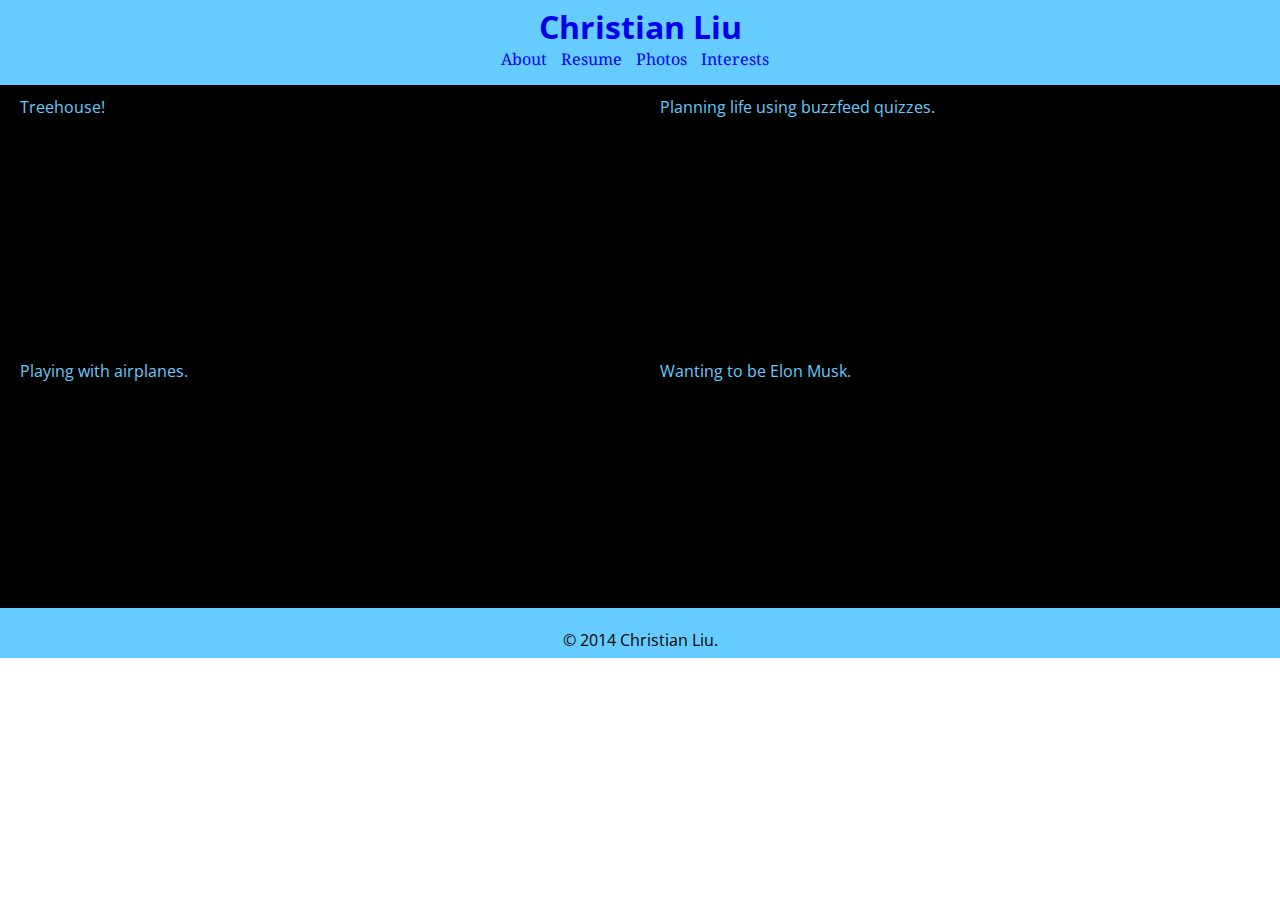
==== interests.html @ d63c40e4 "website draft" ====
<!DOCTYPE html>
<html>
	<head>
		<meta charset="utf-8">
    <title>Christian Liu | Interests</title>
    <link href='http://fonts.googleapis.com/css?family=Droid+Serif' rel='stylesheet' type='text/css'>
    <link href='http://fonts.googleapis.com/css?family=Open+Sans' rel='stylesheet' type='text/css'>
    <link rel="stylesheet" href="css/normalize.css">
    <link rel="stylesheet" href="css/main.css">
	</head>
	<body>
		<header>
      <a href="index.html" id="logo">
        <h1>Christian Liu</h1>
      </a>
      <nav>
        <ul>
          <li><a href="index.html">About</a></li>
          <li><a href="doc/resume.pdf">Resume</a></li>
          <li><a href="photos.html">Photos</a></li>
          <li><a href="interests.html">Interests</a></li>
        </ul>
      </nav>
    </header>
    <ul class="portfolio">
      <li><a href="https://teamtreehouse.com/home"><p>Treehouse!</p><iframe src="https://teamtreehouse.com/home"></iframe></a></li><li><a href="http://www.buzzfeed.com"><p>Planning life using buzzfeed quizzes.</p><iframe src="http://www.buzzfeed.com"></iframe></a></li><li><a href="http://science.howstuffworks.com/transport/flight/modern/airplanes.htm"><p>Playing with airplanes.</p><iframe src="http://science.howstuffworks.com/transport/flight/modern/airplanes.htm"></iframe></a></li><li><a href="http://www.reuters.com/article/2014/05/18/us-space-dragon-idUSKBN0DY0JK20140518"><p>Wanting to be Elon Musk.</p><iframe src="http://www.reuters.com/article/2014/05/18/us-space-dragon-idUSKBN0DY0JK20140518"></iframe></a></li>
    </ul>
		<footer>
      <p>&copy; 2014 Christian Liu.</p>
    </footer>
	<body>
</html>

<!-- 
display: inline-block
  -> inline-block spacing
float: left
  -> clearfix
table 
-->
---- css/main.css ----
/*general*/
ul {
	padding: 0;
}

ul li {
	display: inline-block;
}

body {	
	font-family: 'Droid Serif', Georgia, serif;
	color: black;
}

a:link {
	text-decoration: none;
}

a:visited {
	color: black;
}

/*header*/
header {
	background-color: #6CF;
	position: fixed;
	width: 100%;
	height: 80px;
	top: 0px;
	padding-top: 5px
}

header * {
	text-align: center;
	margin: 0 auto;
}

header li {
	padding-right: 10px;
}

h1 {
		font-family: 'Open Sans', Arial, sans-serif;
}

.clearfix {
	clear: both;
}

/*footer*/
.logo {
	width: 42px;
	height: 42px;
}

footer {
	height: 40px;
	background-color: #6CF;
	padding: 5px 0;
}

footer * {
	text-align: center;
	font-family: 'Open Sans', Arial, sans-serif;
}

/*body alignment*/
.pull-left {
	float: left;
}

.portfolio {
	margin-top: 80px;
	margin-bottom: 0;
	background-color: black
}

.portfolio li {
	width: 50%;
	height: auto;
	padding: 0;
	color: #6CF;
	font-family: 'Open Sans', Arial, sans-serif;
	text-indent: 10px;
}

.portfolio a:visited {
	color: white;
}

.portfolio a:link {
	color: #6CF;
}

.portfolio p {
	display: inline-block;
	paragraph-indent: 10px;
	overflow: hidden;
}

.portfolio iframe {
	box-sizing: border-box;
	border: none;
	width: 100%;
	height: 200px;
	margin: none;
}

.portfolio img {
	box-sizing: border-box;
	border: none;
	width: 100%;
	height: 200px;
	margin: none;
}

/*.portfolio  * // Any immediate children
.portfolio *  // any children, incliding grandchildren
*/

/*index.html*/

/*
 * Header text....
 * Some more comments
 * 
 */
/* ====================================== */
/*          MY HEADER                     */

#self_pic {
	display: inline-block;
	width: 50%;
	vertical-align: bottom;
}

#about {
	box-sizing: border-box;
	display: inline-block;
	width: 50%;
	padding: 0 25px;
	vertical-align: bottom;
	margin-bottom: 10px;
}
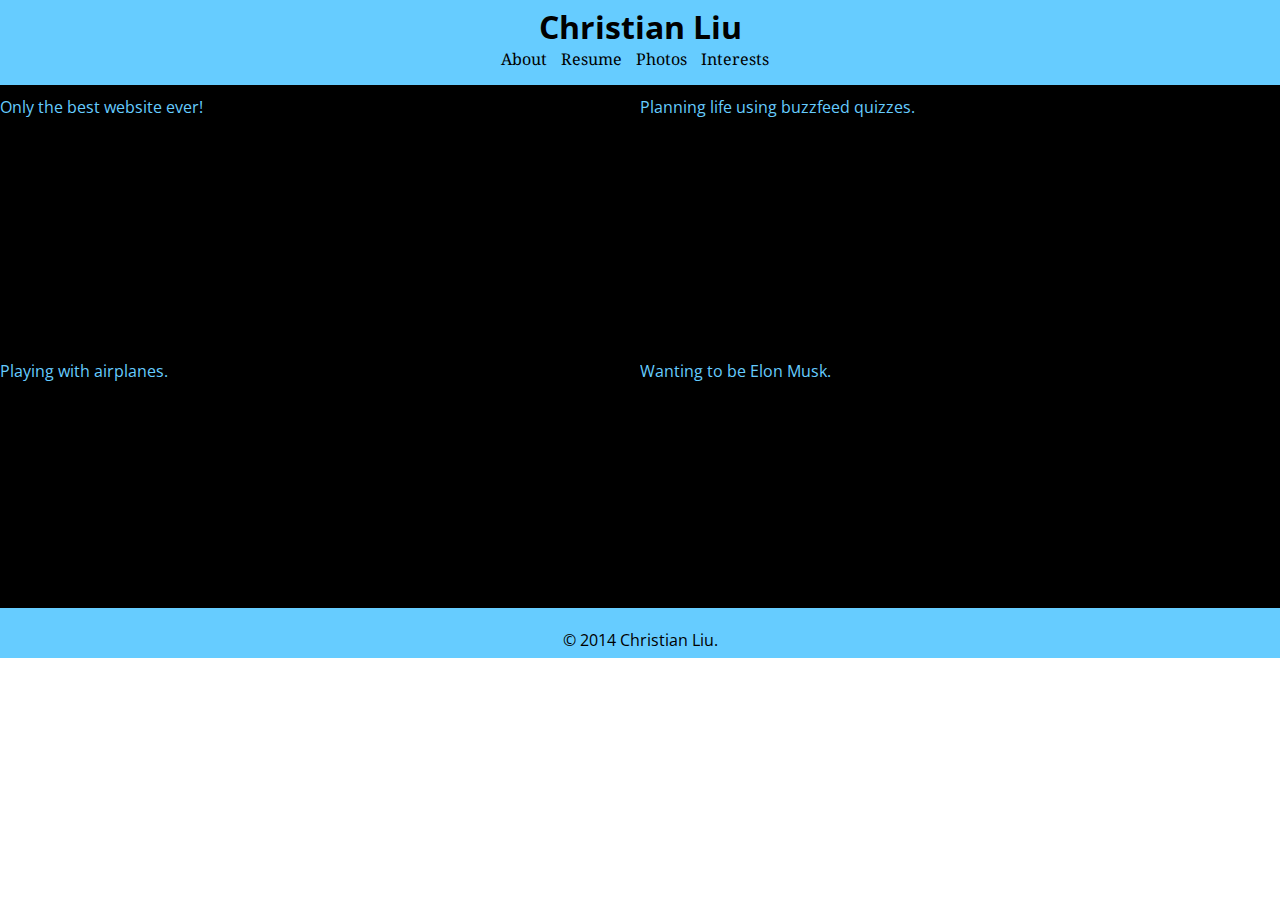
==== commit 4a087fd8: "for class" ====
--- a/interests.html
+++ b/interests.html
@@ -22,8 +22,8 @@
         </ul>
       </nav>
     </header>
-    <ul class="portfolio">
-      <li><a href="https://teamtreehouse.com/home"><p>Treehouse!</p><iframe src="https://teamtreehouse.com/home"></iframe></a></li><li><a href="http://www.buzzfeed.com"><p>Planning life using buzzfeed quizzes.</p><iframe src="http://www.buzzfeed.com"></iframe></a></li><li><a href="http://science.howstuffworks.com/transport/flight/modern/airplanes.htm"><p>Playing with airplanes.</p><iframe src="http://science.howstuffworks.com/transport/flight/modern/airplanes.htm"></iframe></a></li><li><a href="http://www.reuters.com/article/2014/05/18/us-space-dragon-idUSKBN0DY0JK20140518"><p>Wanting to be Elon Musk.</p><iframe src="http://www.reuters.com/article/2014/05/18/us-space-dragon-idUSKBN0DY0JK20140518"></iframe></a></li>
+    <ul class="portfolio indent">
+      <li><a href="https://teamtreehouse.com/home"><p>Only the best website ever!</p><iframe src="https://teamtreehouse.com/home"></iframe></a></li><li><a href="http://www.buzzfeed.com"><p>Planning life using buzzfeed quizzes.</p><iframe src="http://www.buzzfeed.com"></iframe></a></li><li><a href="http://science.howstuffworks.com/transport/flight/modern/airplanes.htm"><p>Playing with airplanes.</p><iframe src="http://science.howstuffworks.com/transport/flight/modern/airplanes.htm"></iframe></a></li><li><a href="http://www.reuters.com/article/2014/05/18/us-space-dragon-idUSKBN0DY0JK20140518"><p>Wanting to be Elon Musk.</p><iframe src="http://www.reuters.com/article/2014/05/18/us-space-dragon-idUSKBN0DY0JK20140518"></iframe></a></li>
     </ul>
 		<footer>
       <p>&copy; 2014 Christian Liu.</p>
--- a/css/main.css
+++ b/css/main.css
@@ -1,6 +1,7 @@
 /*general*/
 ul {
 	padding: 0;
+	list-style: none;
 }
 
 ul li {
@@ -13,11 +14,21 @@
 }
 
 a:link {
+	color: black;
 	text-decoration: none;
 }
 
 a:visited {
 	color: black;
+}
+
+img {
+	clip: rect(0px,50%,50px,50%)
+}
+
+ul a:link {
+	width: 0;
+	height: 0;
 }
 
 /*header*/
@@ -40,7 +51,7 @@
 }
 
 h1 {
-		font-family: 'Open Sans', Arial, sans-serif;
+	font-family: 'Open Sans', Arial, sans-serif;
 }
 
 .clearfix {
@@ -81,7 +92,10 @@
 	padding: 0;
 	color: #6CF;
 	font-family: 'Open Sans', Arial, sans-serif;
-	text-indent: 10px;
+}
+
+.portfolio a {
+	width = 100%
 }
 
 .portfolio a:visited {
@@ -109,10 +123,11 @@
 .portfolio img {
 	box-sizing: border-box;
 	border: none;
-	width: 100%;
 	height: 200px;
-	margin: none;
 }
+
+.container {overflow: hidden; }
+.container img {width: 100%; height: 400px;}
 
 /*.portfolio  * // Any immediate children
 .portfolio *  // any children, incliding grandchildren
